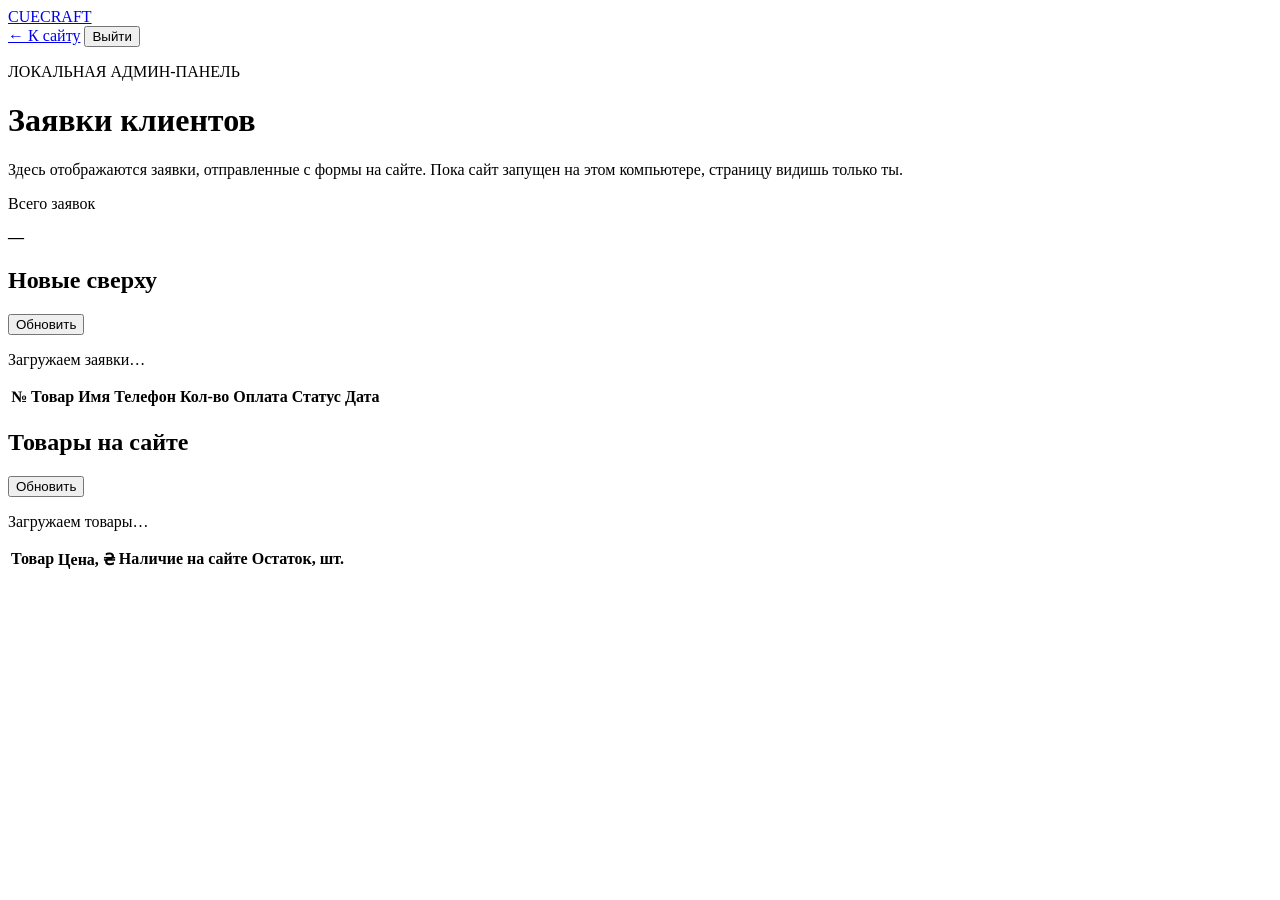
==== templates/admin.html @ cae6120b "Restore templates folder structure" ====
<!DOCTYPE html>
<html lang="ru">
<head>
    <!-- Кодировка нужна для украинского и русского текста. -->
    <meta charset="UTF-8">
    <meta name="viewport" content="width=device-width, initial-scale=1.0">
    <title>Заявки | CUECRAFT</title>
    <base href="<!-- BASE_PATH -->">
    <link rel="stylesheet" href="static/css/admin.css?v=payment-20260910">
</head>
<body>
    <header class="admin-header">
        <a class="logo" href="./">CUE<span>CRAFT</span></a>
        <div class="header-actions">
            <!-- Возвращает из служебной страницы на витрину сайта. -->
            <a class="back-link" href="./">← К сайту</a>
            <!-- Завершает вход на этом компьютере. -->
            <button class="logout-button" id="logout-button" type="button">Выйти</button>
        </div>
    </header>

    <main class="admin-main">
        <p class="eyebrow">ЛОКАЛЬНАЯ АДМИН-ПАНЕЛЬ</p>
        <h1>Заявки клиентов</h1>
        <p class="intro">
            Здесь отображаются заявки, отправленные с формы на сайте.
            Пока сайт запущен на этом компьютере, страницу видишь только ты.
        </p>

        <section class="summary" aria-label="Сводка заявок">
            <p>Всего заявок</p>
            <strong id="orders-count">—</strong>
        </section>

        <section class="orders-section">
            <div class="section-top">
                <h2>Новые сверху</h2>
                <!-- Загружает данные заново без перезагрузки всей страницы. -->
                <button class="refresh-button" id="refresh-orders" type="button">
                    Обновить
                </button>
            </div>

            <p class="status" id="orders-status" aria-live="polite">Загружаем заявки…</p>

            <div class="table-wrap">
                <table>
                    <thead>
                        <tr>
                            <th>№</th>
                            <th>Товар</th>
                            <th>Имя</th>
                            <th>Телефон</th>
                            <th>Кол-во</th>
                            <th>Оплата</th>
                            <th>Статус</th>
                            <th>Дата</th>
                        </tr>
                    </thead>
                    <!-- JavaScript добавит сюда строки заявок. -->
                    <tbody id="orders-body"></tbody>
                </table>
            </div>
        </section>

        <!-- Здесь меняется то, что посетитель увидит в карточке товара. -->
        <section class="orders-section products-section">
            <div class="section-top">
                <h2>Товары на сайте</h2>
                <button class="refresh-button" id="refresh-products" type="button">
                    Обновить
                </button>
            </div>

            <p class="status" id="products-status" aria-live="polite">Загружаем товары…</p>

            <div class="table-wrap">
                <table class="products-table">
                    <thead>
                        <tr>
                            <th>Товар</th>
                            <th>Цена, ₴</th>
                            <th>Наличие на сайте</th>
                            <th>Остаток, шт.</th>
                        </tr>
                    </thead>
                    <!-- JavaScript добавит сюда список товаров и селекторы. -->
                    <tbody id="products-body"></tbody>
                </table>
            </div>
        </section>
    </main>

    <!-- Версия не даст браузеру взять старый JavaScript после обновления админки. -->
    <script src="static/js/admin.js?v=demo-payment-1"></script>
</body>
</html>
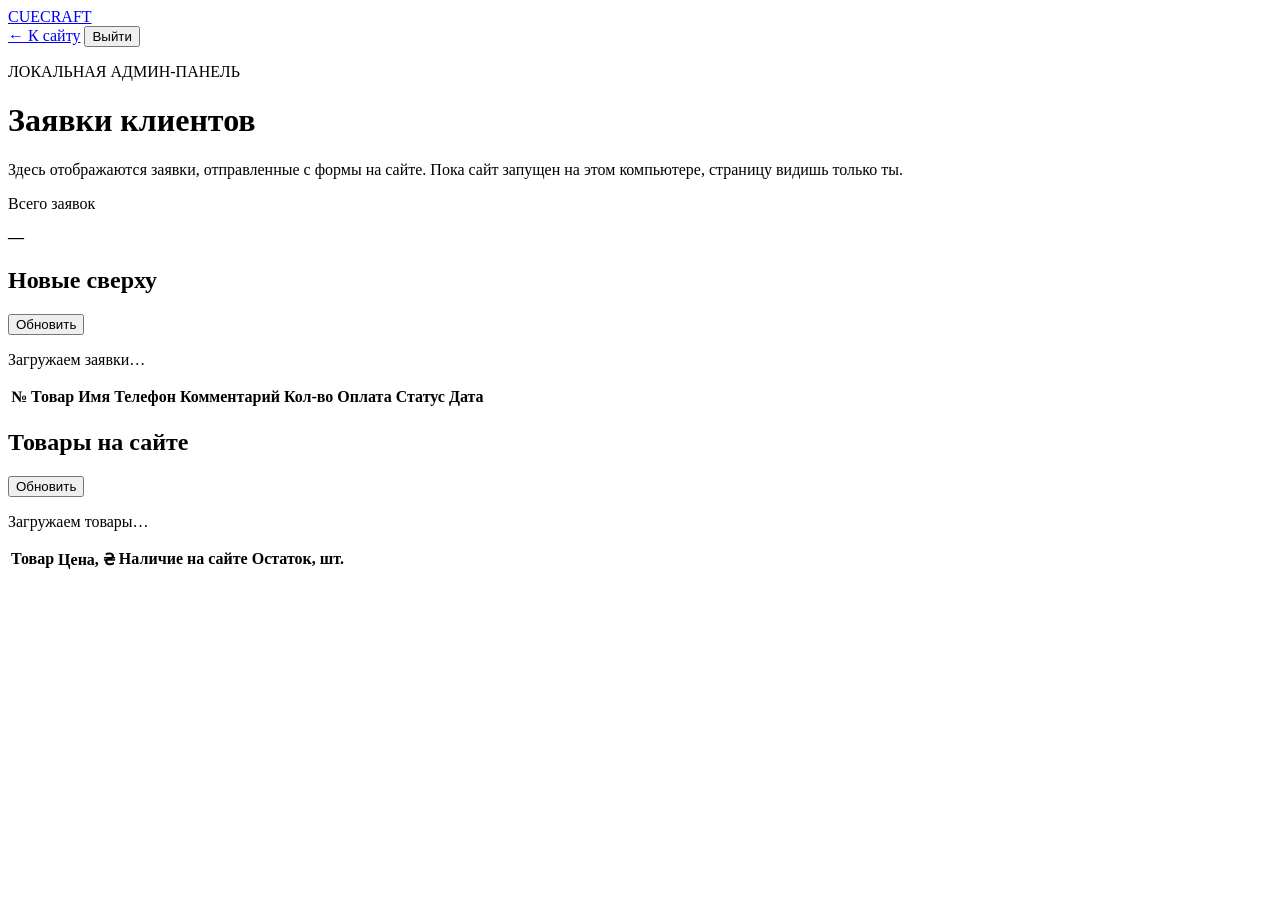
==== commit 679f5ff5: "Sync current CueCraft version and deployment link" ====
--- a/templates/admin.html
+++ b/templates/admin.html
@@ -6,7 +6,7 @@
     <meta name="viewport" content="width=device-width, initial-scale=1.0">
     <title>Заявки | CUECRAFT</title>
     <base href="<!-- BASE_PATH -->">
-    <link rel="stylesheet" href="static/css/admin.css?v=payment-20260910">
+    <link rel="stylesheet" href="static/css/admin.css?v=comment-20260911-1">
 </head>
 <body>
     <header class="admin-header">
@@ -51,6 +51,7 @@
                             <th>Товар</th>
                             <th>Имя</th>
                             <th>Телефон</th>
+                            <th>Комментарий</th>
                             <th>Кол-во</th>
                             <th>Оплата</th>
                             <th>Статус</th>
@@ -92,6 +93,6 @@
     </main>
 
     <!-- Версия не даст браузеру взять старый JavaScript после обновления админки. -->
-    <script src="static/js/admin.js?v=demo-payment-1"></script>
+    <script src="static/js/admin.js?v=comment-20260911-1"></script>
 </body>
 </html>
